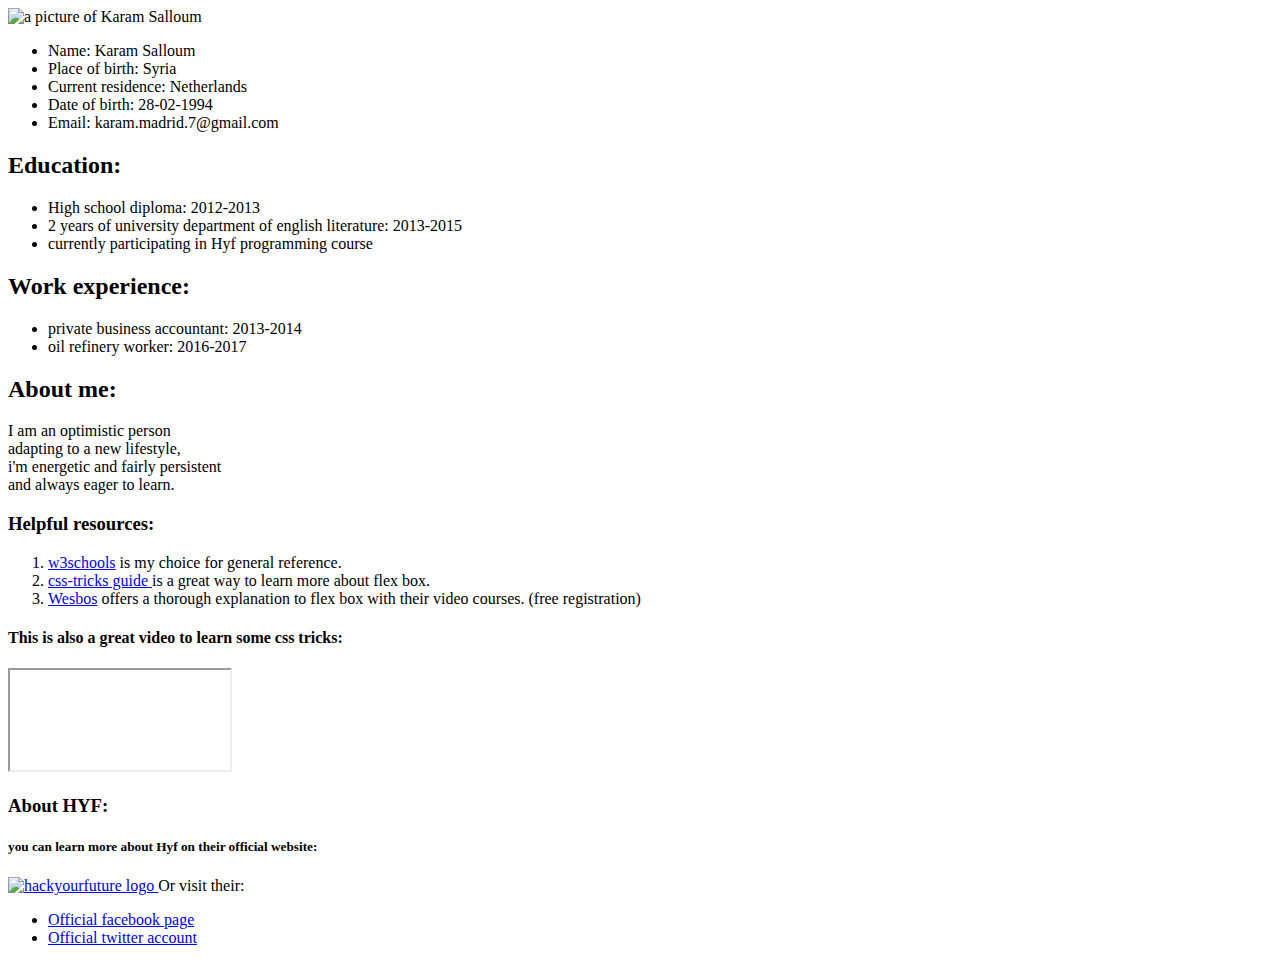
==== week1/index.html @ 2b3ac257 "Add files via upload" ====
<!doctype html>
<html lang="en">

<head>
    <meta charset="utf-8">
    <title> HYF Resume </title>
    <link href="C:\Users\kekoo\Desktop\Resume\style.css" rel="stylesheet" type="text/css">
</head>

<body>

    <div class="top">

        <img class="img1" src="C:\Users\kekoo\Desktop\Resume\images\IMG-20180330-WA0010.jpg" alt="a picture of Karam Salloum" aria-labelledby="alt">

        <ul role="banner" class="list1">
            <li>Name: Karam Salloum</li>
            <li>Place of birth: Syria</li>
            <li>Current residence: Netherlands</li>
            <li>Date of birth: 28-02-1994</li>
            <li>Email: karam.madrid.7@gmail.com</li>
        </ul>
    </div>
    <div role="contentinfo" class="middle">

        <div class="box">
            <h2>Education:</h2>
            <ul class="list2">
                <li class="listitems">High school diploma: 2012-2013</li>
                <li class="listitems">2 years of university department of english literature: 2013-2015</li>
                <li class="listitems">currently participating in Hyf programming course</li>
            </ul>
        </div>
        <div class="box">
            <h2>Work experience:</h2>
            <ul class="list2">
                <li class="listitems">private business accountant: 2013-2014</li>
                <li class="listitems">oil refinery worker: 2016-2017</li>
            </ul>
        </div>
        <div class="box">
            <h2>About me:</h2>
            <p>I am an optimistic person
                <br> adapting to a new lifestyle,
                <br> i'm energetic and fairly persistent
                <br> and always eager to learn.</p>
        </div>
    </div>

    <div class="bottom">
        <div class="info">
            <h3>Helpful resources:</h3>
            <ol>
                <li>
                    <div role="link">
                        <a href="https://www.w3schools.com/" target="_blank">w3schools</a>
                        is my choice for general reference.</div>
                    <li>
                        <div role="link">
                            <a href="https://css-tricks.com/snippets/css/a-guide-to-flexbox/" target="_blank">css-tricks guide
                            </a>
                            is a great way to learn more about flex box.</div>
                    </li>
                    <li>
                        <div role="link">
                            <a href="https://courses.wesbos.com/account" target="_blank">Wesbos</a>
                            offers a thorough explanation to flex box with their video courses. (free registration) </div>
                    </li>
            </ol>
            <h4>This is also a great video to learn some css tricks:</h4>

            <iframe class="video" width="220" height="100" src="https://www.youtube.com/embed/SCuHN3iPy-U" allowfullscreen>
            </iframe>
        </div>

        <div class="info">
            <h3>About HYF:</h3>
            <h5>you can learn more about Hyf on their official website:</h5>




            <a href="http://www.hackyourfuture.net/" target="_blank">
                <img class="img2" src="C:\Users\kekoo\Desktop\Resume\images\download.png" alt="hackyourfuture logo" aria-labelledby="alt">
            </a>
            <span>Or visit their:</span>
            <ul class="links">
                <li>
                    <a href="https://www.facebook.com/hackyourfuturenow/" target="_blank">Official facebook page</a>
                </li>
                <li>
                    <a href="https://twitter.com/hackyourfutures" target="_blank">Official twitter account</a>
                </li>
            </ul>


        </div>
    </div>


</body>
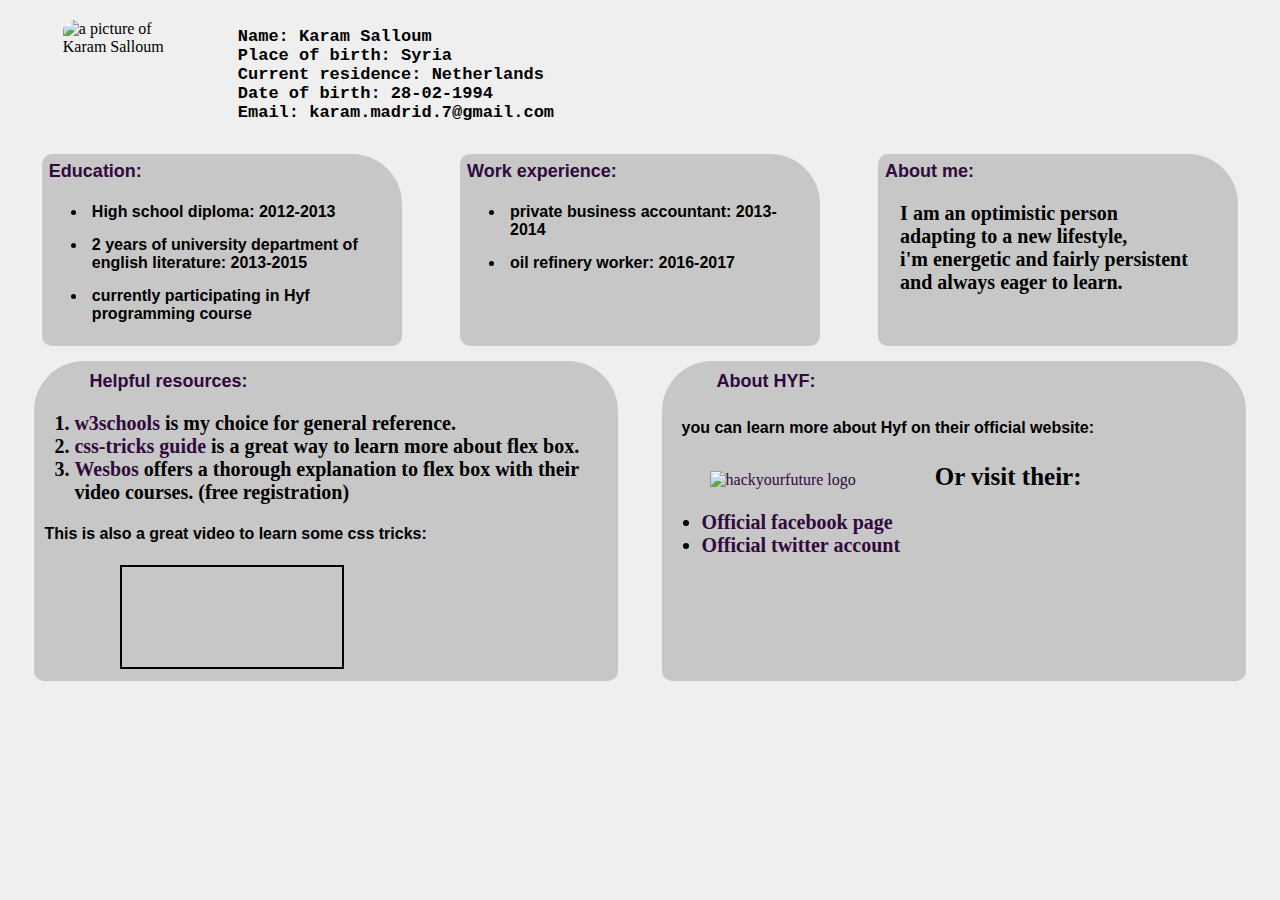
==== commit 7218ef4c: "Update index.html" ====
--- a/week1/index.html
+++ b/week1/index.html
@@ -1,10 +1,12 @@
+
 <!doctype html>
+
 <html lang="en">
 
 <head>
     <meta charset="utf-8">
     <title> HYF Resume </title>
-    <link href="C:\Users\kekoo\Desktop\Resume\style.css" rel="stylesheet" type="text/css">
+     <link rel="stylesheet" href="style.css" type="text/css">
 </head>
 
 <body>
@@ -98,4 +100,5 @@
     </div>
 
 
-</body>+</body>
+</html>
--- a/week1/style.css
+++ b/week1/style.css
@@ -0,0 +1,123 @@
+body {
+    width: 98%;
+    margin: auto;
+    background-color: rgba(235, 235, 235, 0.788);
+}
+
+
+.top {
+    display: flex;
+    margin-top: 10px;
+}
+
+.list1 {
+    list-style-type: none;
+    font-family: 'Courier New', Courier, monospace;
+    font-size: 17px;
+    font-weight: bold;
+}
+
+.listitems{
+    margin: 5px;
+    padding: 5px;
+}
+
+.img1 {
+    width: 135px;
+    height: 110px;
+    border-radius: 10%;
+    margin-left: 50px;
+    margin-top: 10px;
+}
+
+.middle,
+.bottom {
+    display: flex;
+    justify-content: space-around;
+    margin-top: 15px;
+}
+
+.box {
+    background-color: rgb(199, 199, 199);
+    width: 22.5em;
+    height: 12em;
+    border-radius: 10px 50px 10px 10px;
+}
+
+h2,
+h3 {
+    font-family: Verdana, Geneva, Tahoma, sans-serif;
+    font-size: 18px;
+    margin-left: 7px;
+    margin-top: 7px;
+    color: rgb(49, 9, 61);
+}
+h3 {
+    margin-left: 55px;
+    margin-top: 10px;
+
+}
+
+.list2 {
+    font-family: Arial, Helvetica, sans-serif;
+    font-size: 16px;
+    font-weight: bold;
+}
+
+p {
+    font-family: Cambria, Cochin, Georgia, Times, 'Times New Roman', serif;
+    font-weight: bold;
+    margin-left: 22px;
+    font-size: 20px;
+}
+
+.info {
+    background-color: rgb(199, 199, 199);
+    width: 36.5em;
+    height: 20em;
+    border-radius: 50px 50px 10px 10px;
+}
+
+ol,
+.links {
+    font-style: initial;
+    font-size: 20px;
+    font-weight: bold;
+}
+
+h4,
+h5 {
+    font-size: 16px;
+    font-family: Verdana, Geneva, Tahoma, sans-serif;
+    margin-left: 10px;
+}
+h5 {
+    margin-left: 20px;
+}
+
+.video {
+    position: absolute;
+    left: 120px;
+    border: 2px solid black;
+}
+
+a {
+   color:  rgb(49, 9, 61);
+   text-decoration: none;
+}
+
+a:hover {
+    color: black;
+}
+
+.img2 {
+    width: 12em;
+    height: 6em;
+    margin-left: 3em;
+}
+
+span {
+    margin-left: 3em;
+    font-size: 25px;
+    font-weight: bold;
+}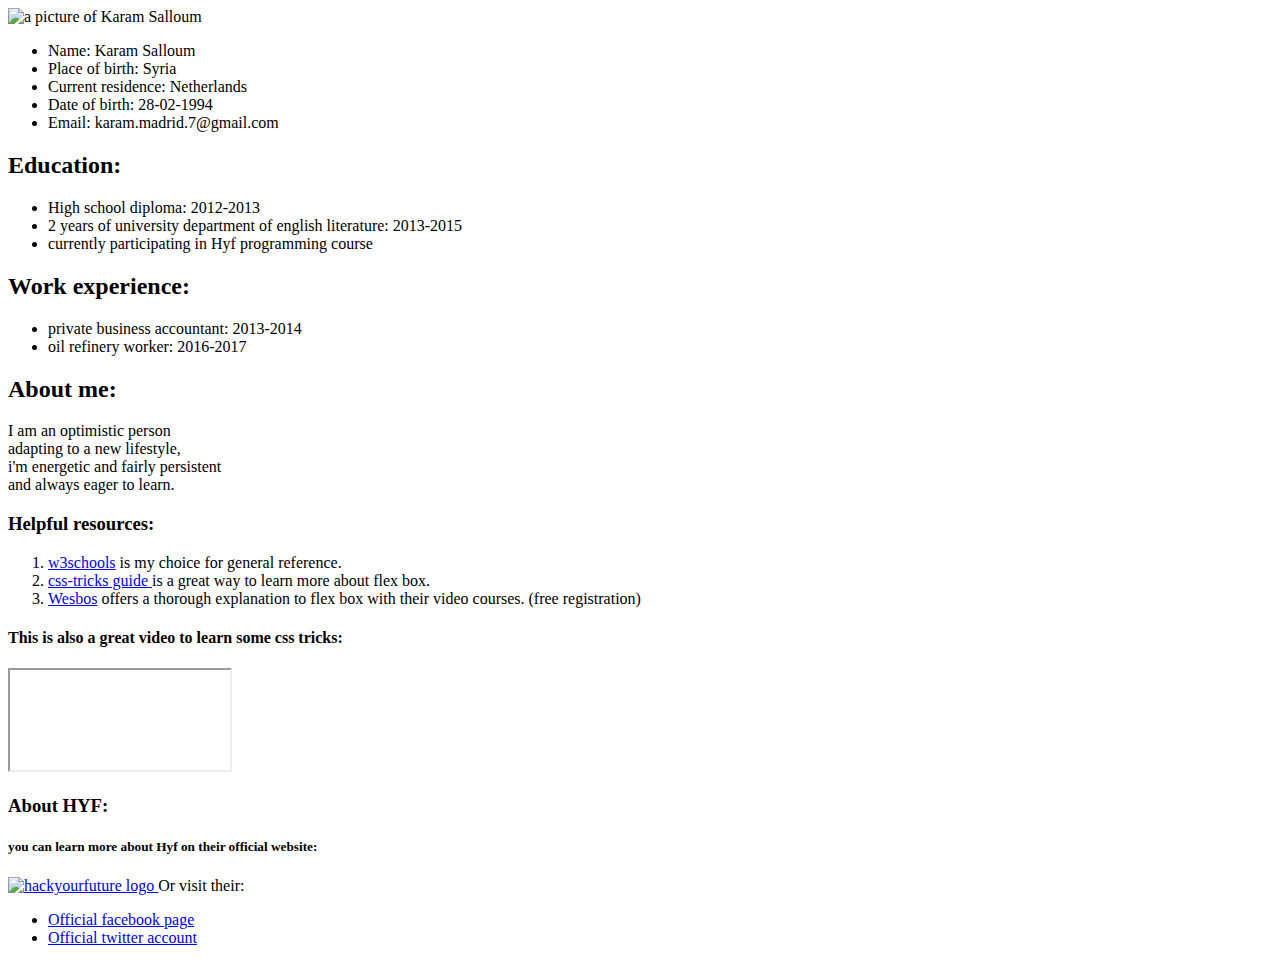
==== commit 0054bfaf: "Update index.html" ====
--- a/week1/index.html
+++ b/week1/index.html
@@ -6,8 +6,7 @@
 <head>
     <meta charset="utf-8">
     <title> HYF Resume </title>
-     <link rel="stylesheet" href="style.css" type="text/css">
-</head>
+    <link rel="stylesheet" href="css/style.css"  type="text/css"/></head>
 
 <body>
 
